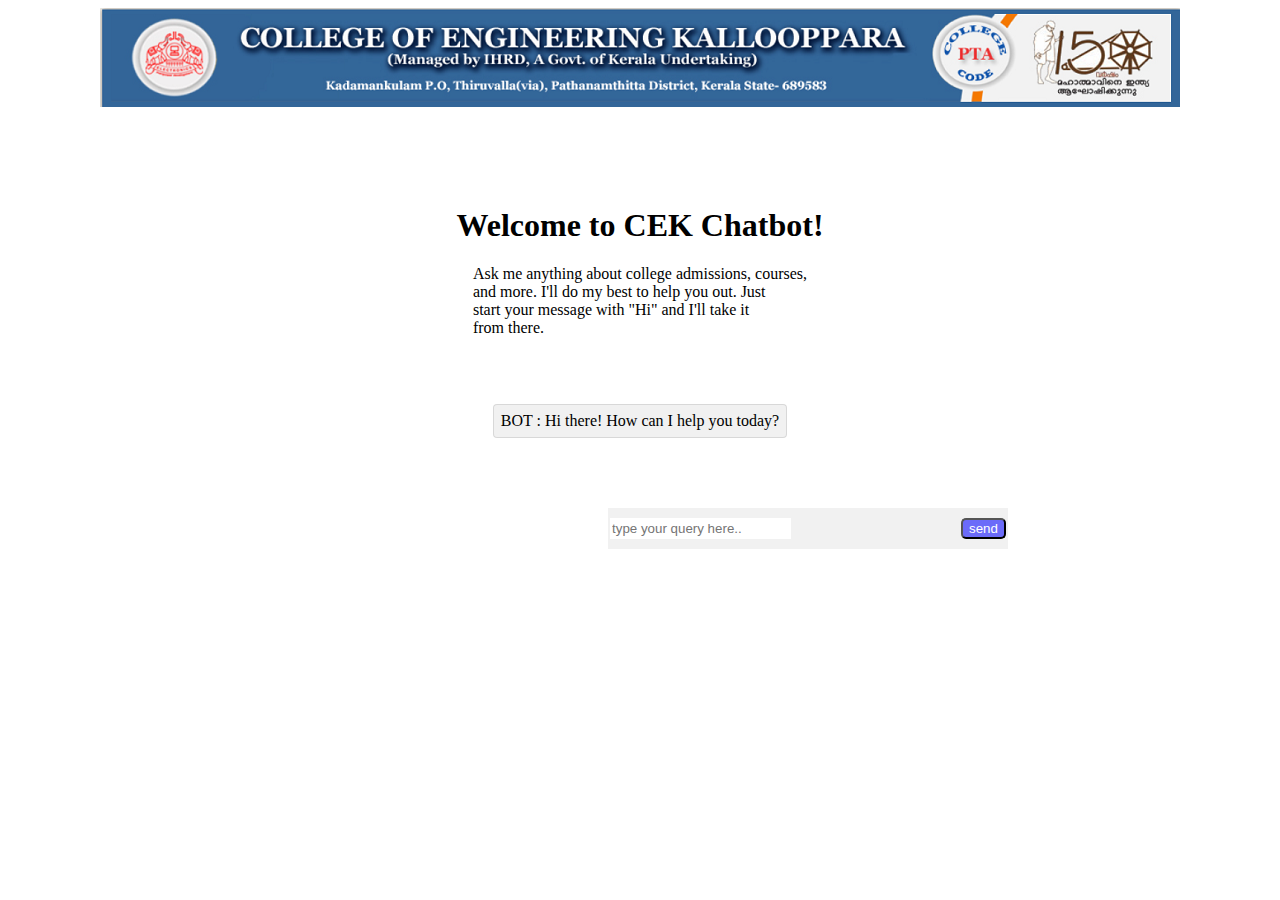
==== index.html @ 03960504 "Add files via upload" ====
<!DOCTYPE html>
<html lang="en">
<head>
    <meta charset="UTF-8">
    <meta name="viewport" content="width=device-width, initial-scale=1.0">
    <title>CEK Chatbot</title>
    <link rel="stylesheet" href="style.css">
</head>
<body>
    <nav class="backg">
        <img src="logo(187).png" alt="">
    </nav>
    <div class="chat">
        <h1 id>Welcome to CEK Chatbot!</h1>
        <p> Ask me anything about college admissions, courses, <br>
             and more. I&apos;ll do my best to help you out. Just <br>
            start your message with &quot;Hi&quot; and I&apos;ll take it <br>
            from there.</p>
    </div>
    <div class="bot">
        <span class="wee">
            <span>BOT : Hi there! How can I help you today?</span>
          </span>
        
    </div>
    <div class="search">
        <input type="text" name="" id="" placeholder="type your query here..">
        <button>send</button>
    </div>
    
</body>
</html>
---- style.css ----
.backg
{
    display: flex;
    align-items: center;
    justify-content: center;
    /* background-color: rgb(0, 136, 215); */
}
.chat h1
{
    display: flex;
    align-items: center;
    justify-content: center;
}
.chat p
{
    display: flex;
    align-items: center;
    justify-content: center;
}
.chat
{
    margin-top: 100px;
}
/* .wee
{
    display: flex;
    background-color: grey;
    width: fit-content; 
    align-items: center;
    justify-content: center;
} */
.bot {
    display: flex;
    justify-content: center;
    align-items: center;
    height: 15vh; /* Adjust as needed */
    

  }
  
  .wee {
    display: flex;
    justify-content: center;
    align-items: center;
    background-color: rgba(120, 120, 120, 0.1);
    width: fit-content;
    /* margin-left: -20px; */
    border-radius: 4px;
    border: 1px solid rgba(120, 120, 120, 0.205);
    padding: 7px;
  }
 .search
 {
    display: flex;
    justify-content: center;
    background-color: rgba(120, 120, 120, 0.1);
    width: 400px;
    margin-left: 600px;
    padding-top: 10px;
    padding-bottom: 10px;
    margin-top: 20px;
    /* margin-right: -200px; */
    
 }
 .search input
 {
    border: none;
    
 }
 .search button
 {
    margin-left: 170px;
    background-color: rgba(0, 0, 255, 0.557);
    color: white;
    border-radius: 5px;
 }
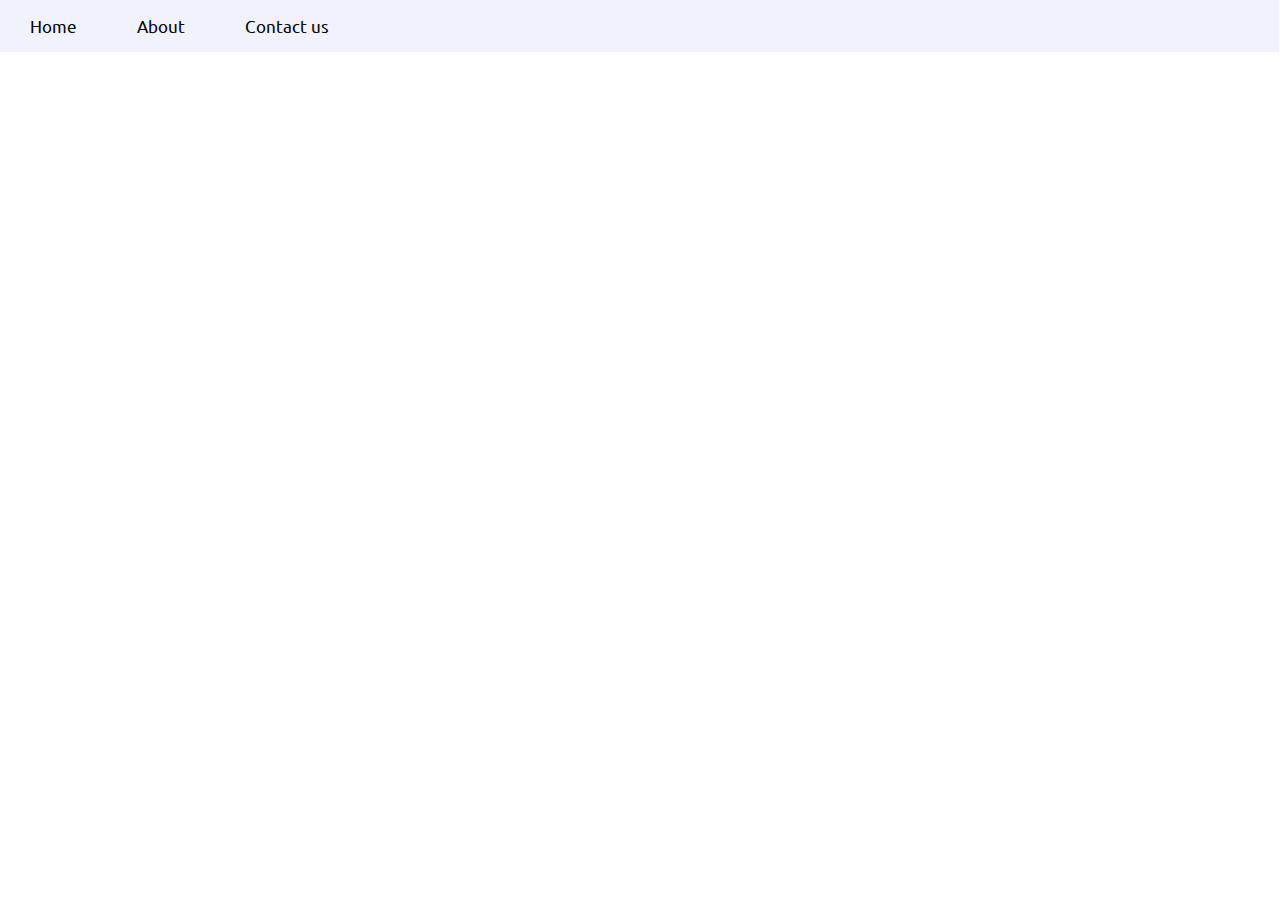
==== commit d283ea28: "new changes" ====
--- a/index.html
+++ b/index.html
@@ -1,32 +1,26 @@
-<!DOCTYPE html>
-<html lang="en">
-<head>
-    <meta charset="UTF-8">
-    <meta name="viewport" content="width=device-width, initial-scale=1.0">
-    <title>CEK Chatbot</title>
-    <link rel="stylesheet" href="style.css">
-</head>
-<body>
-    <nav class="backg">
-        <img src="logo(187).png" alt="">
-    </nav>
-    <div class="chat">
-        <h1 id>Welcome to CEK Chatbot!</h1>
-        <p> Ask me anything about college admissions, courses, <br>
-             and more. I&apos;ll do my best to help you out. Just <br>
-            start your message with &quot;Hi&quot; and I&apos;ll take it <br>
-            from there.</p>
-    </div>
-    <div class="bot">
-        <span class="wee">
-            <span>BOT : Hi there! How can I help you today?</span>
-          </span>
-        
-    </div>
-    <div class="search">
-        <input type="text" name="" id="" placeholder="type your query here..">
-        <button>send</button>
-    </div>
-    
-</body>
+<!DOCTYPE html>
+<html lang="en">
+
+<head>
+    <meta charset="UTF-8">
+    <meta name="viewport" content="width=device-width, initial-scale=1.0">
+    <title>cek.ac.in</title>
+    <link rel="stylesheet" href="style1.css">
+    <link href='https://fonts.googleapis.com/css?family=Ubuntu' rel='stylesheet'>
+
+<body>
+    <!-- <div class="coll">
+        <img src="Screenshot (68).png" alt="">
+    </div> -->
+    <nav>
+        <div class="clg">
+            <div><a href="http://www.cek.ac.in/">Home</a></div>
+            <div><a href="http://www.cek.ac.in/index.php/about/the-institution">About</a></div>
+            <div><a href="http://www.cek.ac.in/index.php/cek-contact">Contact us</a></div>
+        </div>
+    </nav>
+    
+
+</body>
+
 </html>--- a/style1.css
+++ b/style1.css
@@ -0,0 +1,55 @@
+body {
+    background-image: url(clg-safeimagekit.jpeg.jpg);
+    background-size: cover;
+    background-repeat: no-repeat;
+}
+/* .coll img
+{
+ object-fit: contain;
+ width: 102%;
+ height: auto;
+ margin-top: -10px;
+ margin-left: -7px;
+  margin-right: 30px; 
+} */
+
+.clg {
+    display: flex;
+    flex-wrap: wrap;
+    /* border: 2px solid red; */
+    margin-left: -8px;
+    margin-right: -7px;
+    padding-top: 15px;
+    margin-top: -8px;
+    padding-bottom: 15px;
+    background-color: rgba(126, 126, 251, 0.1);
+    position: sticky;
+
+}
+
+.clg a {
+    text-decoration: none;
+    margin: 0px 30px;
+    color: black;
+    font-size: 17px;
+    /* font-weight: bold; */
+    font-family: 'Ubuntu';
+}
+.eer
+{
+    display: flex;
+    align-items: center;
+    margin-left: 600px;
+    margin-top: 100px;
+    border: 2px solid red;
+
+}
+.ch
+
+.eer img
+{
+    width: 40px;
+    height: 40px;
+    margin-left: 20px;
+   
+}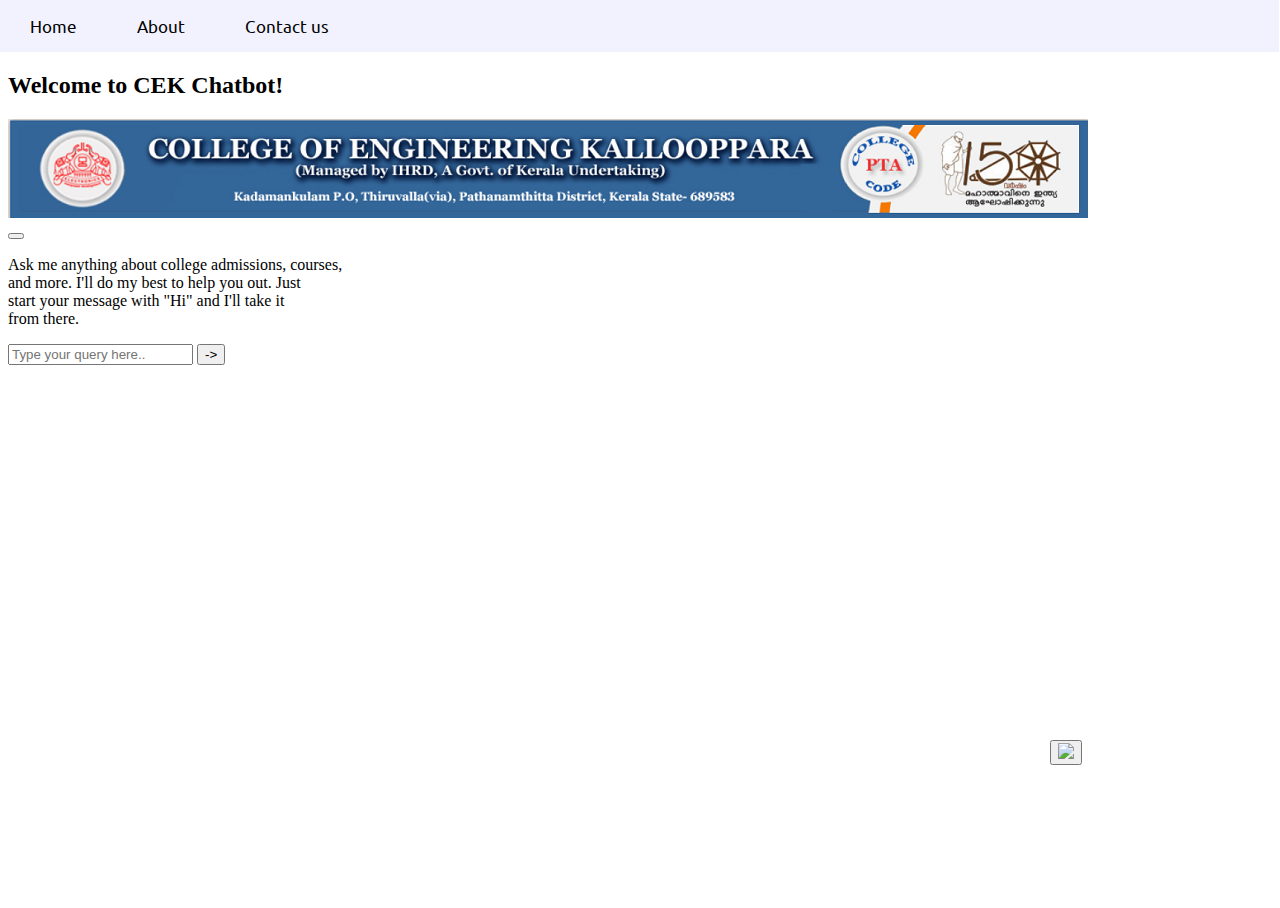
==== commit 6681618b: "Update index.html" ====
--- a/index.html
+++ b/index.html
@@ -6,8 +6,24 @@
     <meta name="viewport" content="width=device-width, initial-scale=1.0">
     <title>cek.ac.in</title>
     <link rel="stylesheet" href="style1.css">
+    <!-- <link rel="stylesheet" href="style.css"> -->
     <link href='https://fonts.googleapis.com/css?family=Ubuntu' rel='stylesheet'>
-
+    <meta charset="utf-8">
+    <meta name="viewport" content="width=device-width, initial-scale=1">
+    <title>Bootstrap demo</title>
+    <link href="bootstrap.min.css" rel="stylesheet" />
+    <style>
+        body {
+          position: relative;
+          min-height: 100vh;
+        }
+        .btn-primary {
+          position: absolute;
+          bottom: 15%;
+          right: 15%;
+        }
+      </style>
+</head>
 <body>
     <!-- <div class="coll">
         <img src="Screenshot (68).png" alt="">
@@ -20,7 +36,60 @@
         </div>
     </nav>
     
+    <script src="https://cdn.jsdelivr.net/npm/bootstrap@5.3.3/dist/js/bootstrap.bundle.min.js" integrity="sha384-YvpcrYf0tY3lHB60NNkmXc5s9fDVZLESaAA55NDzOxhy9GkcIdslK1eN7N6jIeHz" crossorigin="anonymous"></script>
+    <!-- Button trigger modal -->
+<button type="button" class="btn btn-primary" data-bs-toggle="modal" data-bs-target="#exampleModal">
+    <img src="chatboticon1.png" >
+  </button>
+  
+  <!-- Modal -->
+  <div class="modal fade" id="exampleModal" tabindex="-1" aria-labelledby="exampleModalLabel" aria-hidden="true">
+    <div class="modal-dialog modal-dialog-centered modal-dialog-scrollable">
+      <div class="modal-content">
+        <div class="modal-header">
+          
+          <h2 id>Welcome to CEK Chatbot!</h1>
+          <nav class="backg">
+            <img src="logo(187).png" alt="">
+        </nav>
+          <button type="button" class="btn-close" data-bs-dismiss="modal" aria-label="Close"></button>
+        </div>
+        <div class="modal-body">
+          
+          
+        <div class="chat">
+            
+            <p> Ask me anything about college admissions, courses, <br>
+                 and more. I&apos;ll do my best to help you out. Just <br>
+                start your message with &quot;Hi&quot; and I&apos;ll take it <br>
+                from there.</p>
+        </div>
+        <!-- <div class="bot"> 
+            <span class="wee">
+                <span class="we">BOT : Hi there! How can I help you today?</span>
+              </span>
+            
+        </div> -->
+        <div class="messages">
+        </div>
+        
+        
+        </div>
+        <div class="modal-footer">
+            <div class="search">
+                <input type="text" id="userInput" placeholder="Type your query here..">
+                <button id="sendButton">-></button>
+            </div>
+          <!-- <button type="button" class="btn btn-secondary" data-bs-dismiss="modal">Close</button> -->
+          
+        
+          </button>
+        </div>
+      </div>
+    </div>
+  </div>
+  <script src="script.js"></script>
 
 </body>
 
-</html>+</html>
--- a/style.css
+++ b/style.css
@@ -0,0 +1,145 @@
+.backg
+{
+    display: flex;
+    align-items: center;
+    justify-content: center;
+    /* background-color: rgb(0, 136, 215); */
+}
+.chat h1
+{
+    display: flex;
+    align-items: center;
+    justify-content: center;
+}
+.chat p
+{
+    display: flex;
+    align-items: center;
+    justify-content: center;
+}
+.chat
+{
+    margin-top: 60px;
+}
+
+.bot {
+    display: flex;
+    justify-content: center;
+    align-items: center;
+    height: 15vh; /* Adjust as needed */
+    
+
+  }
+  
+  .wee {
+    display: flex;
+    justify-content: center;
+    align-items: center;
+    background-color: rgba(120, 120, 120, 0.1);
+    width: fit-content;
+    /* margin-left: -20px; */
+    border-radius: 4px;
+    border: 1px solid rgba(120, 120, 120, 0.205);
+    padding: 7px;
+  }
+
+ .search
+ {
+    display: flex;
+    justify-content: center;
+    background-color: rgba(120, 120, 120, 0.1);
+    width: 400px;
+    margin-left: 580px;
+    padding-top: 10px;
+    padding-bottom: 10px;
+    margin-top: 20px;
+    border:1px solid rgba(120, 120, 120, 0.1);
+    border-radius: 10px;
+    /* margin-right: -200px; */
+    
+ }
+ .search input
+ {
+    border: none;
+    background-color: transparent;
+    
+ }
+ input:focus {
+    outline: none;
+  }
+  
+ .search button
+ {
+    margin-left: 170px;
+    background-color: rgba(0, 0, 255, 0.557);
+    color: white;
+    border-radius: 5px;
+ }
+
+  
+ .bot {
+    display: inline-block;
+    white-space: nowrap;
+    margin-left: 580px;
+    margin-top: 40px;
+    overflow: hidden; 
+    
+    animation: typing 6s steps(40, end) forwards; 
+  }
+  
+  @keyframes typing {
+    from { width: 0; }
+    to { width: 100%; }
+  }
+  
+  .wee {
+    display: inline-block;
+    font-family: monospace; 
+  }
+
+  .messages {
+    display: flex;
+    flex-direction: column;
+    align-items: center;
+    width: 100%;
+    margin: 0 auto;
+    margin-left: 140px;
+    overflow: auto; 
+}
+
+
+@keyframes fadeIn {
+    from { opacity: 0; }
+    to { opacity: 1; }
+}
+
+.user-message {
+    background-color: #f1f1f1;
+    padding: 8px 15px;
+    margin: 10px 0;
+    border-radius: 4px;
+    width: fit-content;
+    opacity: 0;
+    animation: fadeIn 2s forwards;
+}
+
+
+.bot-message {
+  width: 200px;
+  background-color: #e0e0e0; 
+  padding: 8px 15px;
+  margin: 10px 0;
+  border-radius: 4px;
+  
+  display: block;
+  margin-left: -380px;
+ 
+}
+@keyframes bot-fade-in {
+  from { opacity: 0; transform: translateX(50px); }
+  to { opacity: 1; transform: translateX(0); }
+}
+.bot-message {
+  animation: bot-fade-in 0.5s ease-out;
+  
+}